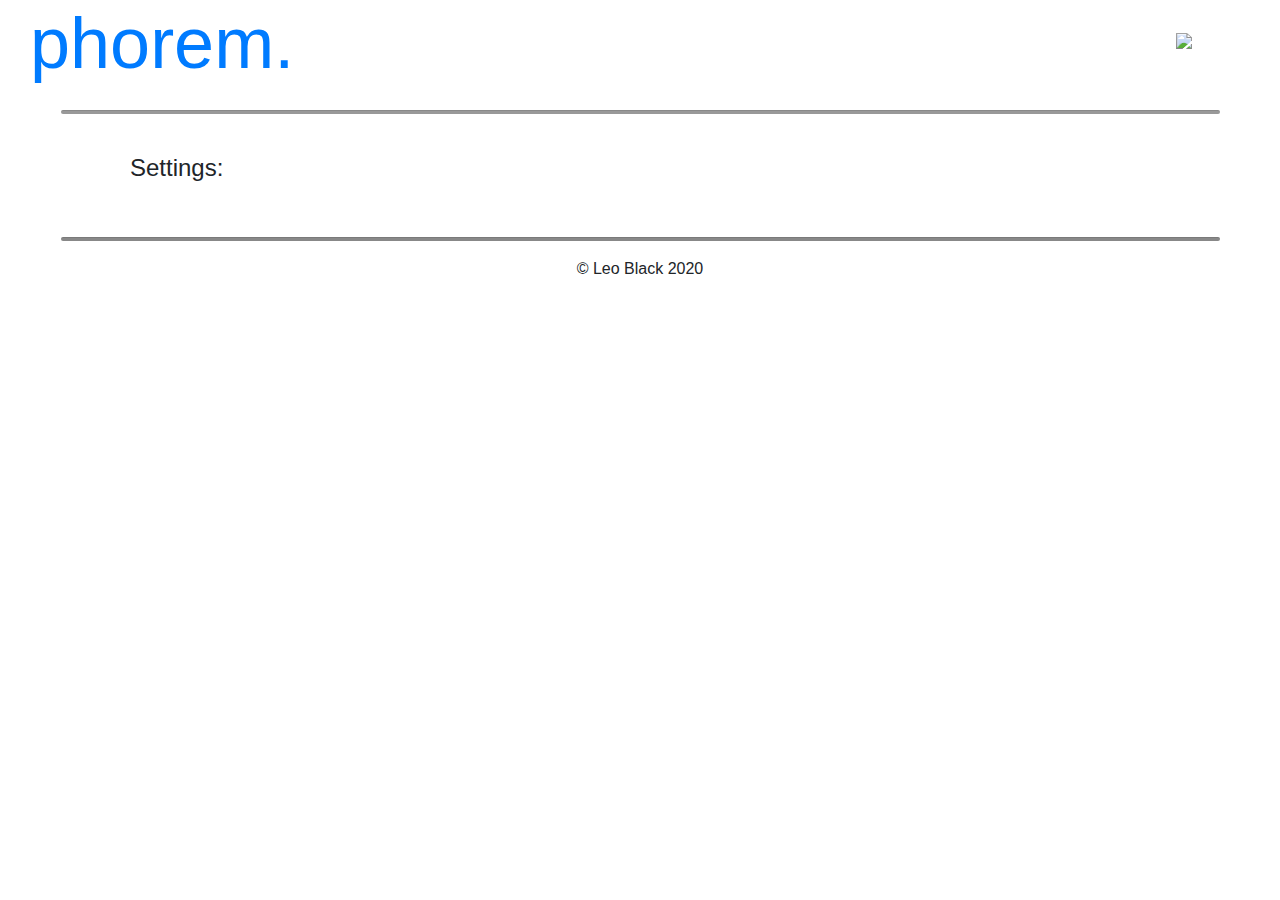
==== templates/account.html @ 475cfb00 "test push" ====
<!-- test -->
<!DOCTYPE html>
<html lang="en">
<head>
    <!-- Sets up basic attributes of the website -->
    <meta charset="UTF-8">
    <meta name="viewport" content="width=device-width, initial-scale=1.0">
    <!-- Sets the text displayed on the website tab -->
    <title>Phorem</title>
    <!-- Links to bootstrap, jquery and popper.js -->
    <link rel="stylesheet" href="https://stackpath.bootstrapcdn.com/bootstrap/4.4.1/css/bootstrap.min.css" integrity="sha384-Vkoo8x4CGsO3+Hhxv8T/Q5PaXtkKtu6ug5TOeNV6gBiFeWPGFN9MuhOf23Q9Ifjh" crossorigin="anonymous">
    <link rel="stylesheet" href="style.css">
    <script src="https://code.jquery.com/jquery-3.4.1.slim.min.js" integrity="sha384-J6qa4849blE2+poT4WnyKhv5vZF5SrPo0iEjwBvKU7imGFAV0wwj1yYfoRSJoZ+n" crossorigin="anonymous"></script>
    <script src="https://cdn.jsdelivr.net/npm/popper.js@1.16.0/dist/umd/popper.min.js" integrity="sha384-Q6E9RHvbIyZFJoft+2mJbHaEWldlvI9IOYy5n3zV9zzTtmI3UksdQRVvoxMfooAo" crossorigin="anonymous"></script>
    <script src="https://stackpath.bootstrapcdn.com/bootstrap/4.4.1/js/bootstrap.min.js" integrity="sha384-wfSDF2E50Y2D1uUdj0O3uMBJnjuUD4Ih7YwaYd1iqfktj0Uod8GCExl3Og8ifwB6" crossorigin="anonymous"></script>
</head>

<!-- Adds padding of 30px on the left and right -->
<body class='Site' style="padding: 0px 30px;">
    <div class='row'>
        <div class='col-sm-11'>
            <!-- Sets the title in display text -->
            <a href='index.html'><h1 class='display-3'>phorem.</h1></a>
        </div>
        <div class='col-1'>
            <a href='account.html'><img src='user-icon.png' width='40px' style='padding-top: 32.5px;'></a>
        </div>
    </div>
    <!-- Adds a horizontal line and a line break as a divider between the title and the bulk of the website -->
    <hr style="width:95%;height:3px;background-color:#999;border-radius:3px;">
    <br>

    <main class='Site-content' style='padding:0px 100px;'>
        <h4>Settings:</h4>
    </main>

    <footer style='padding: 30px 0px; text-align: center;'>
        <!-- Adds a horizontal line as a divider between the bulk of the website and the footer -->
        <hr style="width:95%;height:3px;background-color:#888;border-radius:3px;">
        <!-- Sets the copyright text -->
        &copy Leo Black 2020
    </footer>
</body>
</html>
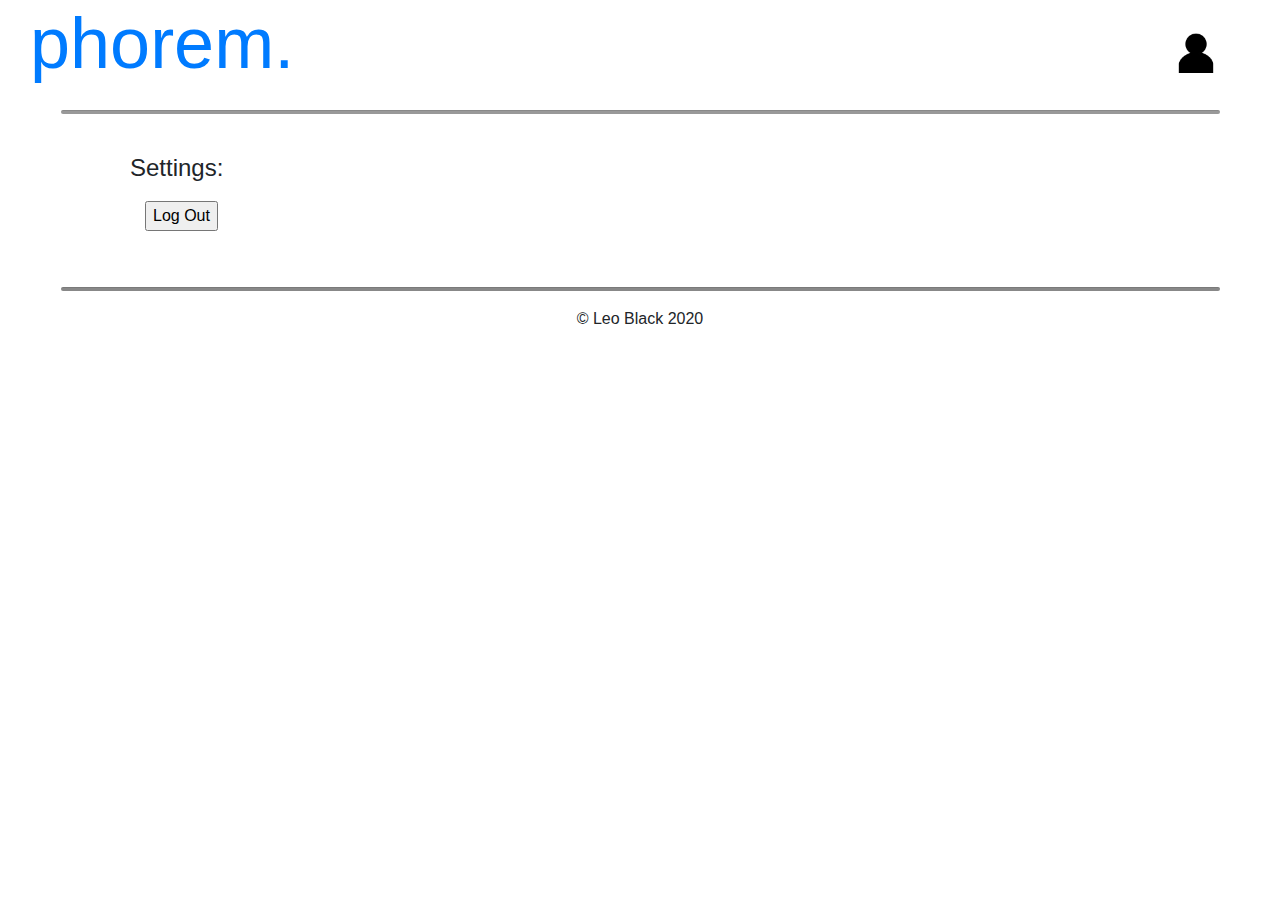
==== commit a027413f: "polished login page" ====
--- a/templates/account.html
+++ b/templates/account.html
@@ -1,4 +1,3 @@
-<!-- test -->
 <!DOCTYPE html>
 <html lang="en">
 <head>
@@ -7,9 +6,9 @@
     <meta name="viewport" content="width=device-width, initial-scale=1.0">
     <!-- Sets the text displayed on the website tab -->
     <title>Phorem</title>
-    <!-- Links to bootstrap, jquery and popper.js -->
+    <!-- Links to style.css, bootstrap, jquery and popper.js -->
+    <link rel="stylesheet" href="{{url_for('static', filename='style.css')}}">
     <link rel="stylesheet" href="https://stackpath.bootstrapcdn.com/bootstrap/4.4.1/css/bootstrap.min.css" integrity="sha384-Vkoo8x4CGsO3+Hhxv8T/Q5PaXtkKtu6ug5TOeNV6gBiFeWPGFN9MuhOf23Q9Ifjh" crossorigin="anonymous">
-    <link rel="stylesheet" href="style.css">
     <script src="https://code.jquery.com/jquery-3.4.1.slim.min.js" integrity="sha384-J6qa4849blE2+poT4WnyKhv5vZF5SrPo0iEjwBvKU7imGFAV0wwj1yYfoRSJoZ+n" crossorigin="anonymous"></script>
     <script src="https://cdn.jsdelivr.net/npm/popper.js@1.16.0/dist/umd/popper.min.js" integrity="sha384-Q6E9RHvbIyZFJoft+2mJbHaEWldlvI9IOYy5n3zV9zzTtmI3UksdQRVvoxMfooAo" crossorigin="anonymous"></script>
     <script src="https://stackpath.bootstrapcdn.com/bootstrap/4.4.1/js/bootstrap.min.js" integrity="sha384-wfSDF2E50Y2D1uUdj0O3uMBJnjuUD4Ih7YwaYd1iqfktj0Uod8GCExl3Og8ifwB6" crossorigin="anonymous"></script>
@@ -20,10 +19,12 @@
     <div class='row'>
         <div class='col-sm-11'>
             <!-- Sets the title in display text -->
-            <a href='index.html'><h1 class='display-3'>phorem.</h1></a>
+            <h1 class='display-3'><a href='/'>phorem.</a></h1>
         </div>
+        <!-- Pushes the user icon to the far right -->
         <div class='col-1'>
-            <a href='account.html'><img src='user-icon.png' width='40px' style='padding-top: 32.5px;'></a>
+            <!-- Adds a user icon with a link to the account settings page -->
+            <a href='/account'><img src='/static/user-icon.png' width='40px' style='padding-top: 32.5px;'></a>
         </div>
     </div>
     <!-- Adds a horizontal line and a line break as a divider between the title and the bulk of the website -->
@@ -32,6 +33,9 @@
 
     <main class='Site-content' style='padding:0px 100px;'>
         <h4>Settings:</h4>
+        <form action="/logout" style='padding: 10px 15px;'>
+            <input type="submit" value="Log Out">
+        </form>
     </main>
 
     <footer style='padding: 30px 0px; text-align: center;'>
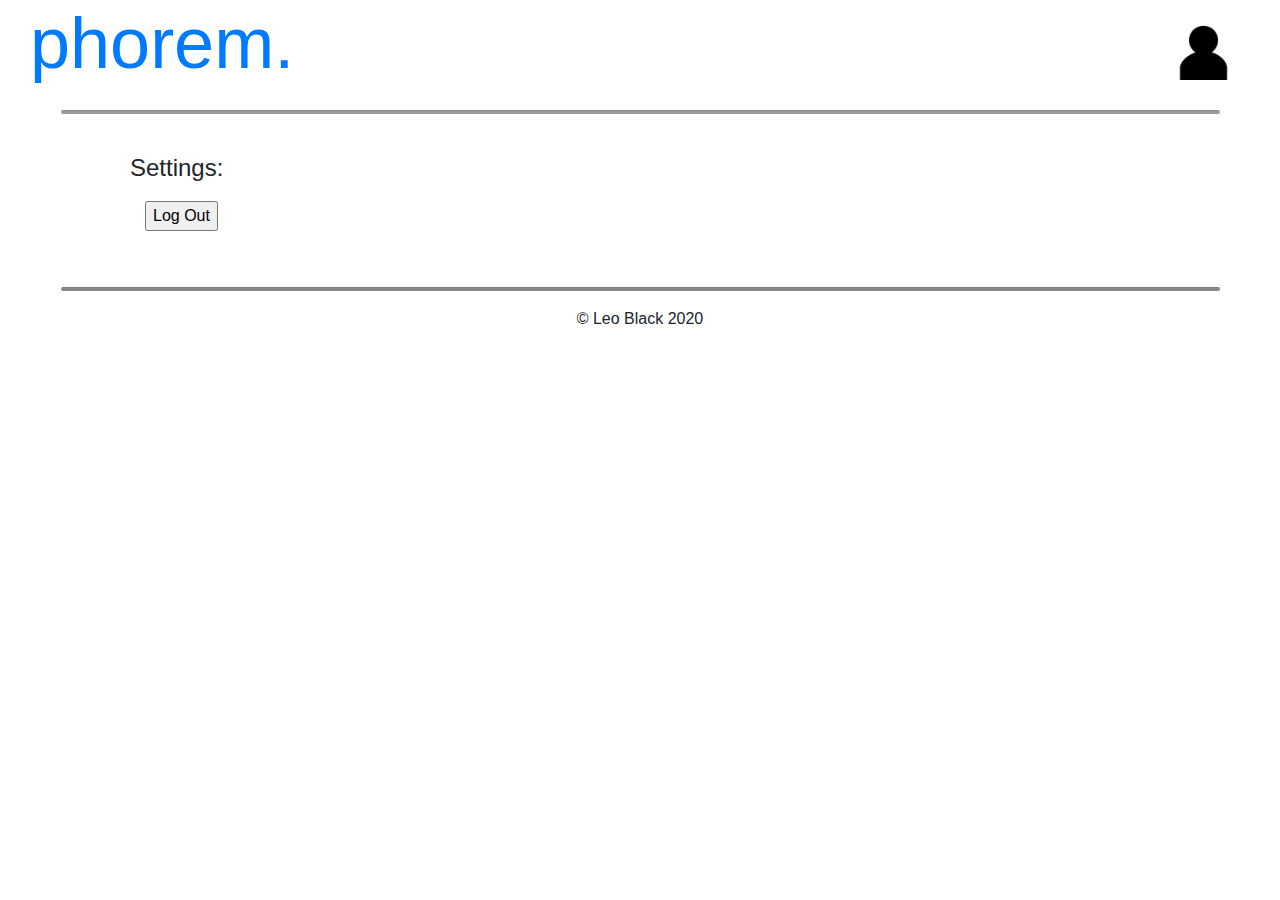
==== commit 2e15ac12: "styled posts" ====
--- a/templates/account.html
+++ b/templates/account.html
@@ -24,7 +24,7 @@
         <!-- Pushes the user icon to the far right -->
         <div class='col-1'>
             <!-- Adds a user icon with a link to the account settings page -->
-            <a href='/account'><img src='/static/user-icon.png' width='40px' style='padding-top: 32.5px;'></a>
+            <a href='/account'><img src='/static/user-icon.png' width='55px' style='padding-top: 25px;'></a>
         </div>
     </div>
     <!-- Adds a horizontal line and a line break as a divider between the title and the bulk of the website -->
@@ -33,6 +33,7 @@
 
     <main class='Site-content' style='padding:0px 100px;'>
         <h4>Settings:</h4>
+        <!-- Allows the user to log out -->
         <form action="/logout" style='padding: 10px 15px;'>
             <input type="submit" value="Log Out">
         </form>
